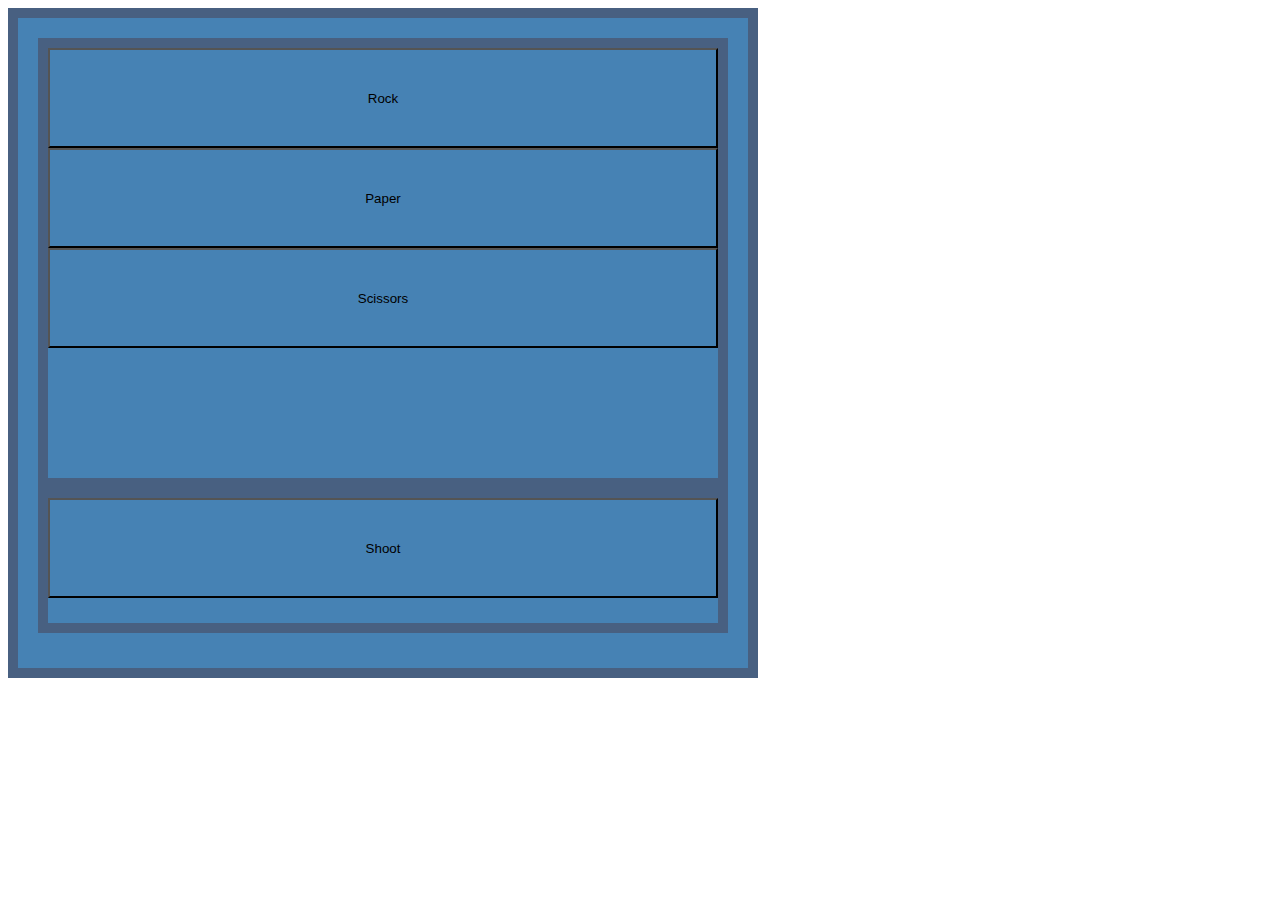
==== index.html @ 9b419ac5 "ahhh" ====
<!DOCTYPE html>
<html lang="en">
<head>
    <meta charset="UTF-8">
    <title>ROCK PAPER SCISSORS</title>
    <link href="https://cdn.jsdelivr.net/npm/bootstrap@5.0.2/dist/css/bootstrap.min.css" rel="stylesheet" integrity="sha384-EVSTQN3/azprG1Anm3QDgpJLIm9Nao0Yz1ztcQTwFspd3yD65VohhpuuCOmLASjC" crossorigin="anonymous">
    <script src="https://cdn.jsdelivr.net/npm/bootstrap@5.0.2/dist/js/bootstrap.bundle.min.js" integrity="sha384-MrcW6ZMFYlzcLA8Nl+NtUVF0sA7MsXsP1UyJoMp4YLEuNSfAP+JcXn/tWtIaxVXM" crossorigin="anonymous"></script>
    <meta name="viewport" content="width=device-width, initial-scale=1">
    <link rel="stylesheet" href="style.css">
    <script src="script.js"></script>
</head>
<body>
<div id="calc-outer" class="mx-auto mt-5">
    <div id="rpc-box">
        <button class="btn text-white">Rock</button>
        <button class="btn text-white">Paper</button>
        <button class="btn text-white">Scissors</button>
    </div>
    <div id="shoot-box">
        <button class="btn text-white">Shoot</button>
    </div>
</div>
</body>
</html>
---- style.css ----
#calc-outer
{
    padding: 20px;
    height: 670px;
    width: 750px;
    border: 10px solid #486081;
    box-sizing: border-box;
    background-color: steelblue;
}

#rpc-box
{
    height: 450px;
    width: 690px;
    border: 10px solid #486081;
    box-sizing: border-box;
    background-color: steelblue;
}

#shoot-box
{
    height: 145px;
    width: 690px;
    border: 10px solid #486081;
    box-sizing: border-box;
    background-color: steelblue;
}

.btn
{
    width: 670px;
    height: 100px;
    background-color: steelblue;
    text-decoration-color: white;
    text-decoration-thickness: 15px;
}

.btn:hover
{
    background-color: #bae4fd;

}
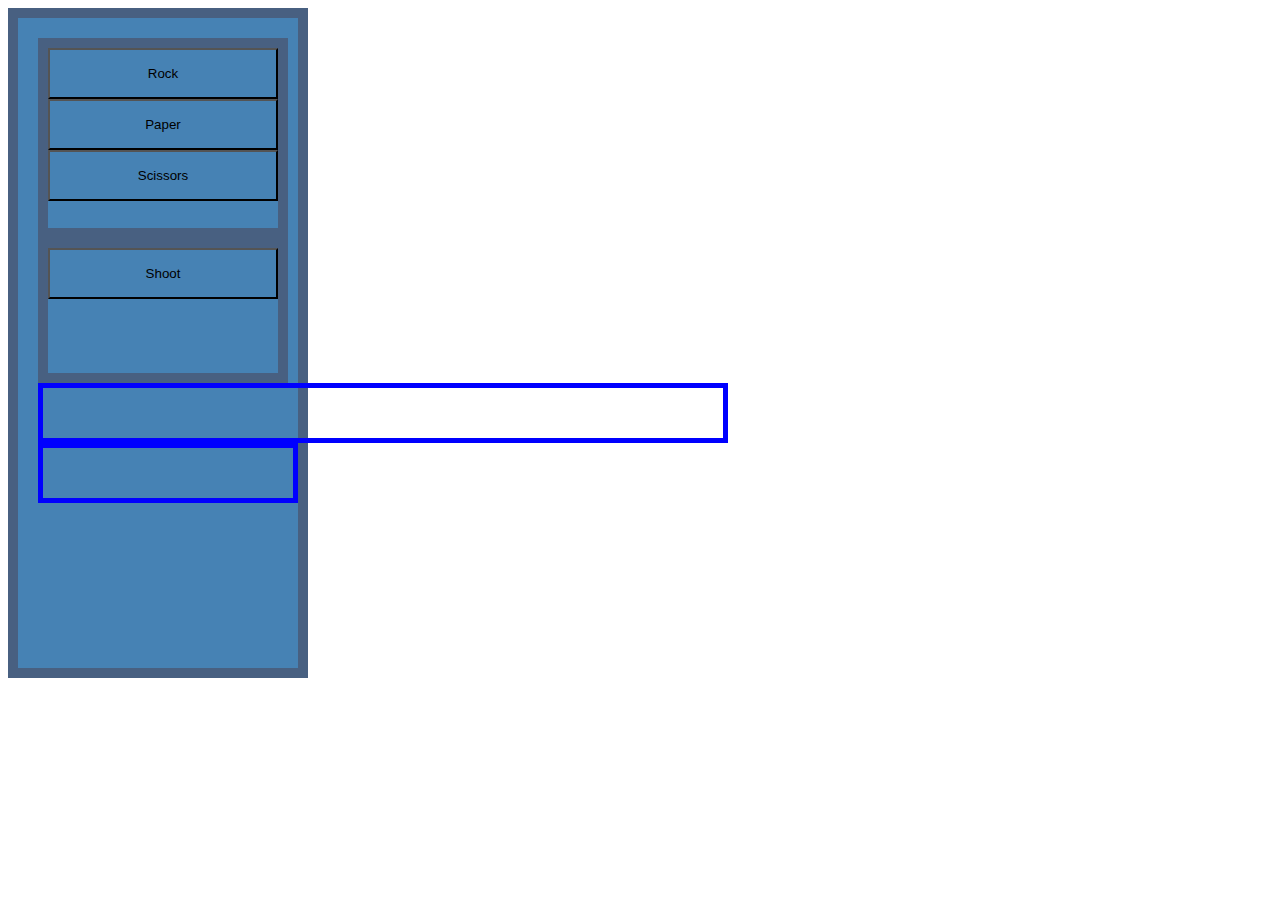
==== commit bb17dd50: "we" ====
--- a/index.html
+++ b/index.html
@@ -12,12 +12,19 @@
 <body>
 <div id="calc-outer" class="mx-auto mt-5">
     <div id="rpc-box">
-        <button class="btn text-white">Rock</button>
-        <button class="btn text-white">Paper</button>
-        <button class="btn text-white">Scissors</button>
+        <button class="btn text-white" onclick="rock()">Rock</button>
+        <button class="btn text-white" onclick="paper()">Paper</button>
+        <button class="btn text-white" onclick="scissor()">Scissors</button>
     </div>
     <div id="shoot-box">
-        <button class="btn text-white">Shoot</button>
+        <button class="btn text-white" onclick="shoot()">Shoot</button>
+    </div>
+
+    <div class="winDisplay text-white mx-auto">
+        <p id="winnerDisplayed"></p>
+    </div>
+    <div class="compDisplay text-white mx-auto">
+        <p id="compDisplay"></p>
     </div>
 </div>
 </body>
--- a/style.css
+++ b/style.css
@@ -1,8 +1,13 @@
+body
+{
+    text-align: center;
+}
+
 #calc-outer
 {
     padding: 20px;
     height: 670px;
-    width: 750px;
+    width: 300px;
     border: 10px solid #486081;
     box-sizing: border-box;
     background-color: steelblue;
@@ -10,8 +15,8 @@
 
 #rpc-box
 {
-    height: 450px;
-    width: 690px;
+    height: 200px;
+    width: 250px;
     border: 10px solid #486081;
     box-sizing: border-box;
     background-color: steelblue;
@@ -20,7 +25,7 @@
 #shoot-box
 {
     height: 145px;
-    width: 690px;
+    width: 250px;
     border: 10px solid #486081;
     box-sizing: border-box;
     background-color: steelblue;
@@ -28,8 +33,8 @@
 
 .btn
 {
-    width: 670px;
-    height: 100px;
+    width: 230px;
+    height: 51px;
     background-color: steelblue;
     text-decoration-color: white;
     text-decoration-thickness: 15px;
@@ -38,5 +43,18 @@
 .btn:hover
 {
     background-color: #bae4fd;
+}
 
-}+.winDisplay
+{
+    height: 50px;
+    width: 680px;
+    border: 5px solid blue;
+}
+
+.compDisplay
+{
+    height: 50px;
+    width: 250px;
+    border: 5px solid blue;
+}
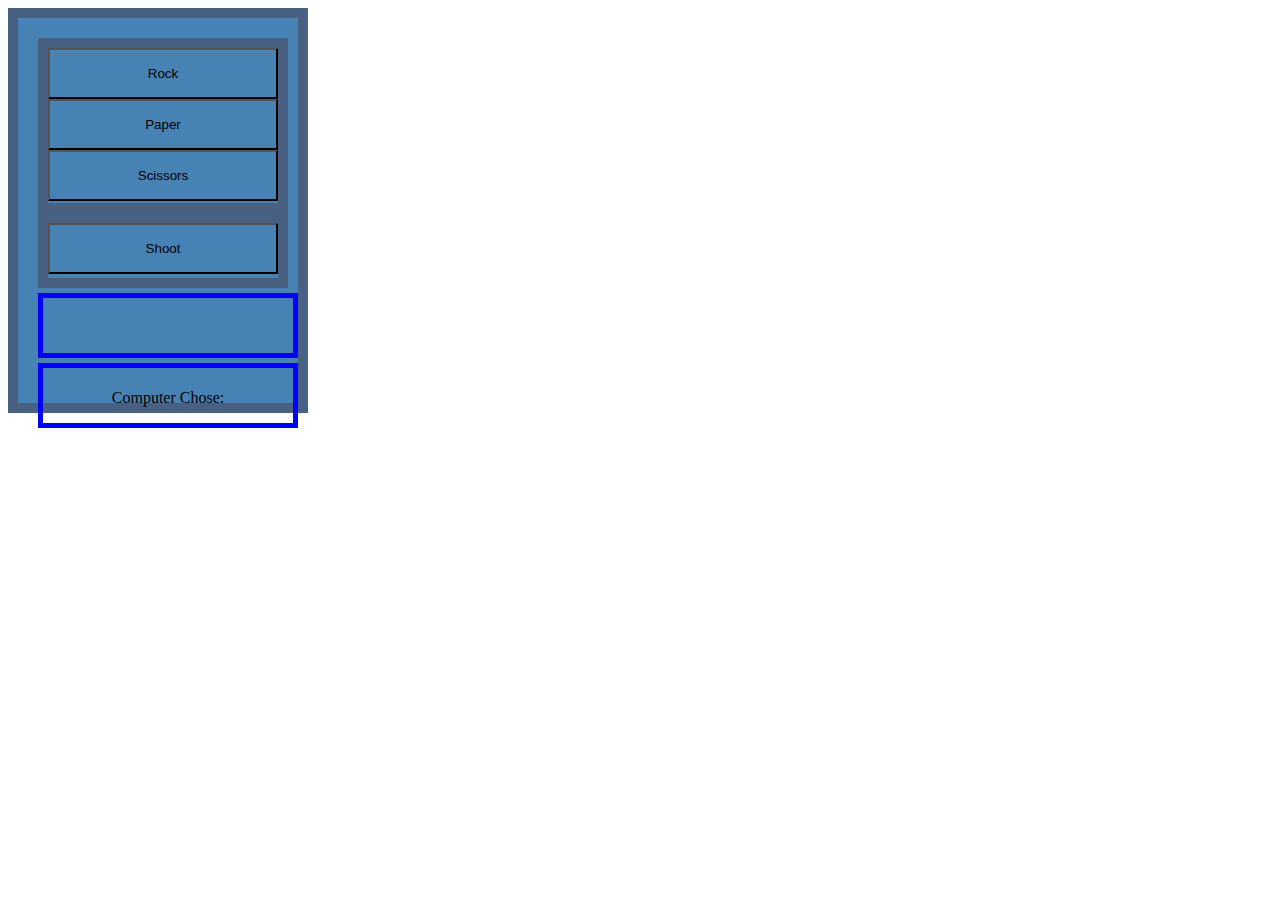
==== commit 8f3edf89: "done" ====
--- a/index.html
+++ b/index.html
@@ -24,7 +24,7 @@
         <p id="winnerDisplayed"></p>
     </div>
     <div class="compDisplay text-white mx-auto">
-        <p id="compDisplay"></p>
+        <p id="compDisplay">Computer Chose:</p>
     </div>
 </div>
 </body>
--- a/style.css
+++ b/style.css
@@ -6,7 +6,7 @@
 #calc-outer
 {
     padding: 20px;
-    height: 670px;
+    height: 405px;
     width: 300px;
     border: 10px solid #486081;
     box-sizing: border-box;
@@ -15,7 +15,7 @@
 
 #rpc-box
 {
-    height: 200px;
+    height: 175px;
     width: 250px;
     border: 10px solid #486081;
     box-sizing: border-box;
@@ -24,7 +24,7 @@
 
 #shoot-box
 {
-    height: 145px;
+    height: 75px;
     width: 250px;
     border: 10px solid #486081;
     box-sizing: border-box;
@@ -48,8 +48,11 @@
 .winDisplay
 {
     height: 50px;
-    width: 680px;
+    width: 250px;
     border: 5px solid blue;
+    margin-top: 5px;
+    margin-bottom: 5px;
+    padding-top: 5px;
 }
 
 .compDisplay
@@ -57,4 +60,6 @@
     height: 50px;
     width: 250px;
     border: 5px solid blue;
+    margin-bottom: 5px;
+    padding-top: 5px;
 }
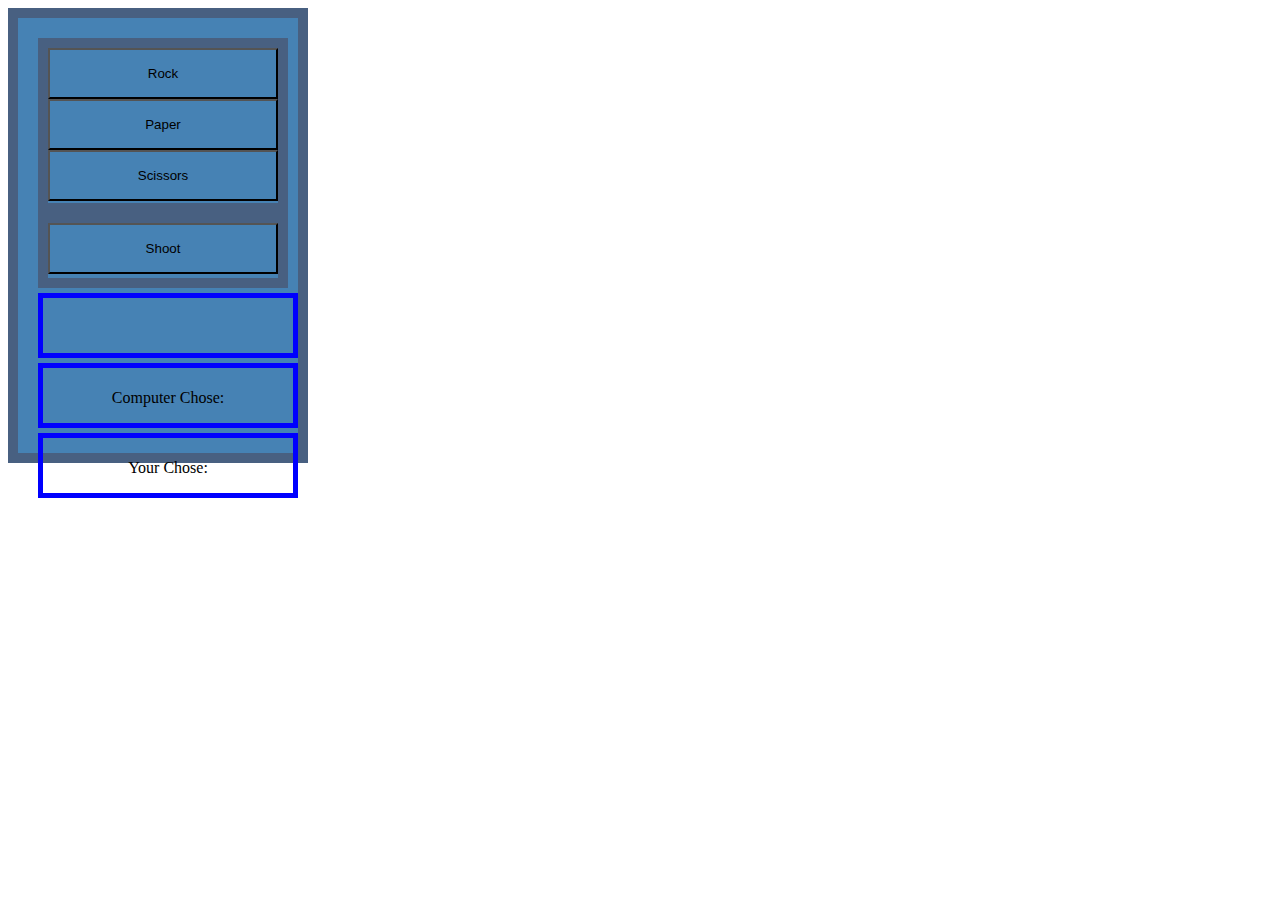
==== commit 258f9b8c: "easy fix" ====
--- a/index.html
+++ b/index.html
@@ -26,6 +26,9 @@
     <div class="compDisplay text-white mx-auto">
         <p id="compDisplay">Computer Chose:</p>
     </div>
+    <div class="playerDisplay text-white mx-auto">
+        <p id="playerDisplay">Your Chose:</p>
+    </div>
 </div>
 </body>
 </html>--- a/style.css
+++ b/style.css
@@ -6,7 +6,7 @@
 #calc-outer
 {
     padding: 20px;
-    height: 405px;
+    height: 455px;
     width: 300px;
     border: 10px solid #486081;
     box-sizing: border-box;
@@ -63,3 +63,12 @@
     margin-bottom: 5px;
     padding-top: 5px;
 }
+
+.playerDisplay
+{
+    height: 50px;
+    width: 250px;
+    border: 5px solid blue;
+    margin-bottom: 5px;
+    padding-top: 5px;
+}
